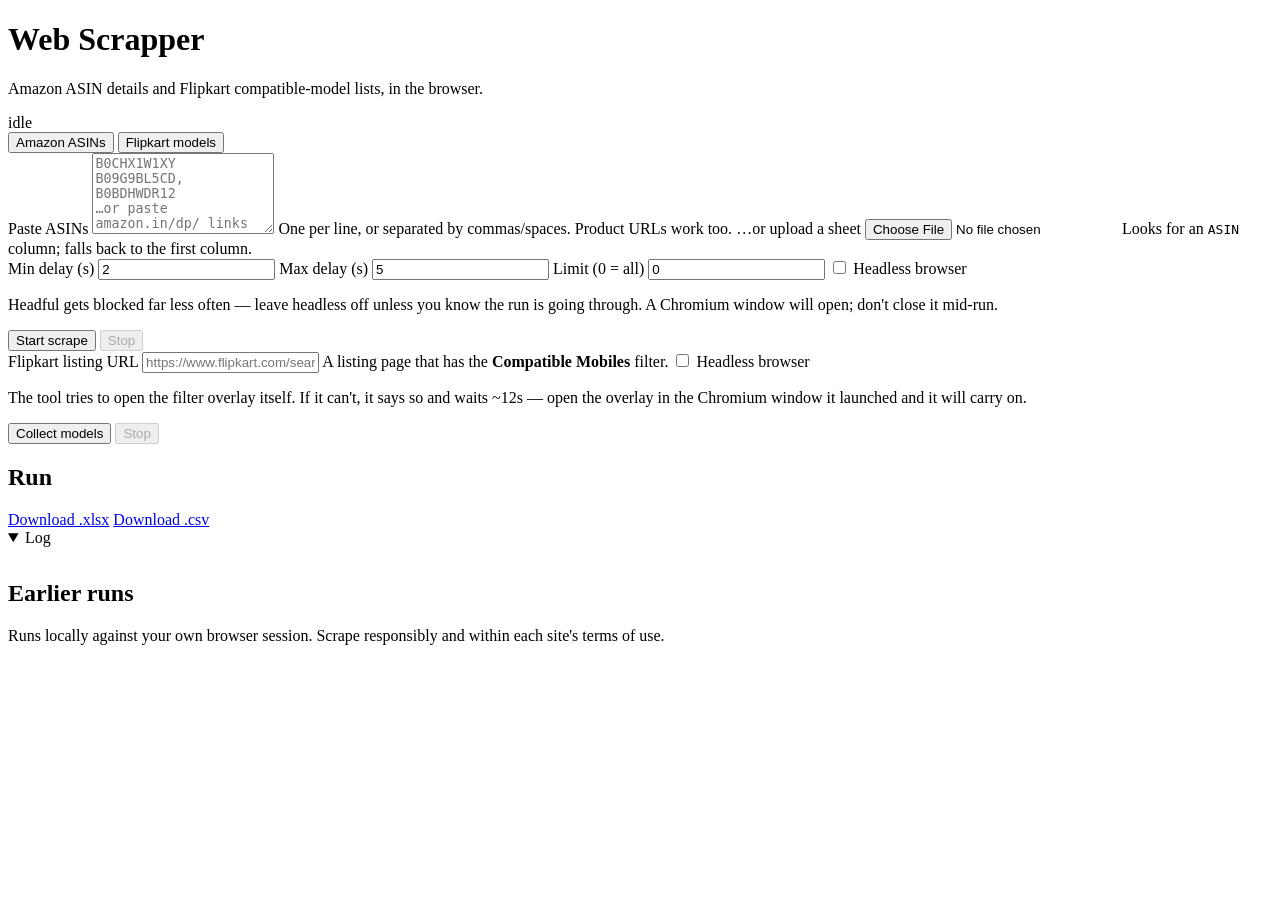
==== webapp/static/index.html @ 479dfd18 "Add a local web tool wrapping both scrapers Turns the Amazon ASIN script and the Flipkart console sn" ====
<!doctype html>
<html lang="en">
<head>
<meta charset="utf-8">
<meta name="viewport" content="width=device-width, initial-scale=1">
<title>Web Scrapper — Amazon &amp; Flipkart tool</title>
<link rel="stylesheet" href="/static/app.css">
</head>
<body>

<header class="topbar">
  <div class="wrap headrow">
    <div>
      <h1>Web Scrapper</h1>
      <p class="tag">Amazon ASIN details and Flipkart compatible-model lists, in the browser.</p>
    </div>
    <span id="conn" class="pill idle">idle</span>
  </div>
</header>

<main class="wrap">

  <nav class="tabs" role="tablist">
    <button class="tab active" data-tab="amazon" role="tab">Amazon ASINs</button>
    <button class="tab" data-tab="flipkart" role="tab">Flipkart models</button>
  </nav>

  <!-- ── Amazon ─────────────────────────────────────────────────────── -->
  <section class="panel" id="panel-amazon">
    <form id="form-amazon">
      <label class="field">
        <span class="label">Paste ASINs</span>
        <textarea name="asins" rows="5" placeholder="B0CHX1W1XY&#10;B09G9BL5CD, B0BDHWDR12&#10;…or paste amazon.in/dp/ links"></textarea>
        <span class="hint">One per line, or separated by commas/spaces. Product URLs work too.</span>
      </label>

      <label class="field">
        <span class="label">…or upload a sheet</span>
        <input type="file" name="file" accept=".xlsx,.xls,.csv">
        <span class="hint" id="file-hint">Looks for an <code>ASIN</code> column; falls back to the first column.</span>
      </label>

      <div class="row">
        <label class="field small">
          <span class="label">Min delay (s)</span>
          <input type="number" name="min_delay" value="2" min="0" step="0.5">
        </label>
        <label class="field small">
          <span class="label">Max delay (s)</span>
          <input type="number" name="max_delay" value="5" min="0" step="0.5">
        </label>
        <label class="field small">
          <span class="label">Limit (0 = all)</span>
          <input type="number" name="limit" value="0" min="0" step="1">
        </label>
        <label class="check">
          <input type="checkbox" name="headless">
          <span>Headless browser</span>
        </label>
      </div>

      <p class="note">Headful gets blocked far less often — leave headless off unless you know
        the run is going through. A Chromium window will open; don't close it mid-run.</p>

      <div class="actions">
        <button class="btn primary" type="submit">Start scrape</button>
        <button class="btn" type="button" id="stop-amazon" disabled>Stop</button>
      </div>
    </form>
  </section>

  <!-- ── Flipkart ───────────────────────────────────────────────────── -->
  <section class="panel hidden" id="panel-flipkart">
    <form id="form-flipkart">
      <label class="field">
        <span class="label">Flipkart listing URL</span>
        <input type="url" name="url" placeholder="https://www.flipkart.com/search?q=mobile+cover" required>
        <span class="hint">A listing page that has the <strong>Compatible Mobiles</strong> filter.</span>
      </label>

      <label class="check">
        <input type="checkbox" name="headless">
        <span>Headless browser</span>
      </label>

      <p class="note">The tool tries to open the filter overlay itself. If it can't, it says so and
        waits ~12s — open the overlay in the Chromium window it launched and it will carry on.</p>

      <div class="actions">
        <button class="btn primary" type="submit">Collect models</button>
        <button class="btn" type="button" id="stop-flipkart" disabled>Stop</button>
      </div>
    </form>
  </section>

  <!-- ── Run output ─────────────────────────────────────────────────── -->
  <section class="panel run hidden" id="run">
    <div class="run-head">
      <div>
        <h2 id="run-title">Run</h2>
        <p class="muted" id="run-sub"></p>
      </div>
      <div class="downloads">
        <a class="btn" id="dl-xlsx" href="#" download>Download .xlsx</a>
        <a class="btn" id="dl-csv" href="#" download>Download .csv</a>
      </div>
    </div>

    <div class="progress"><div class="progress-fill" id="bar"></div></div>

    <details class="logbox" open>
      <summary>Log</summary>
      <pre id="log"></pre>
    </details>

    <div class="tablewrap">
      <table id="results">
        <thead><tr id="head"></tr></thead>
        <tbody id="body"></tbody>
      </table>
    </div>
  </section>

  <section class="panel history hidden" id="history-panel">
    <h2>Earlier runs</h2>
    <ul id="history"></ul>
  </section>

</main>

<footer class="wrap">
  <p>Runs locally against your own browser session. Scrape responsibly and within each
    site's terms of use.</p>
</footer>

<script src="/static/app.js"></script>
</body>
</html>
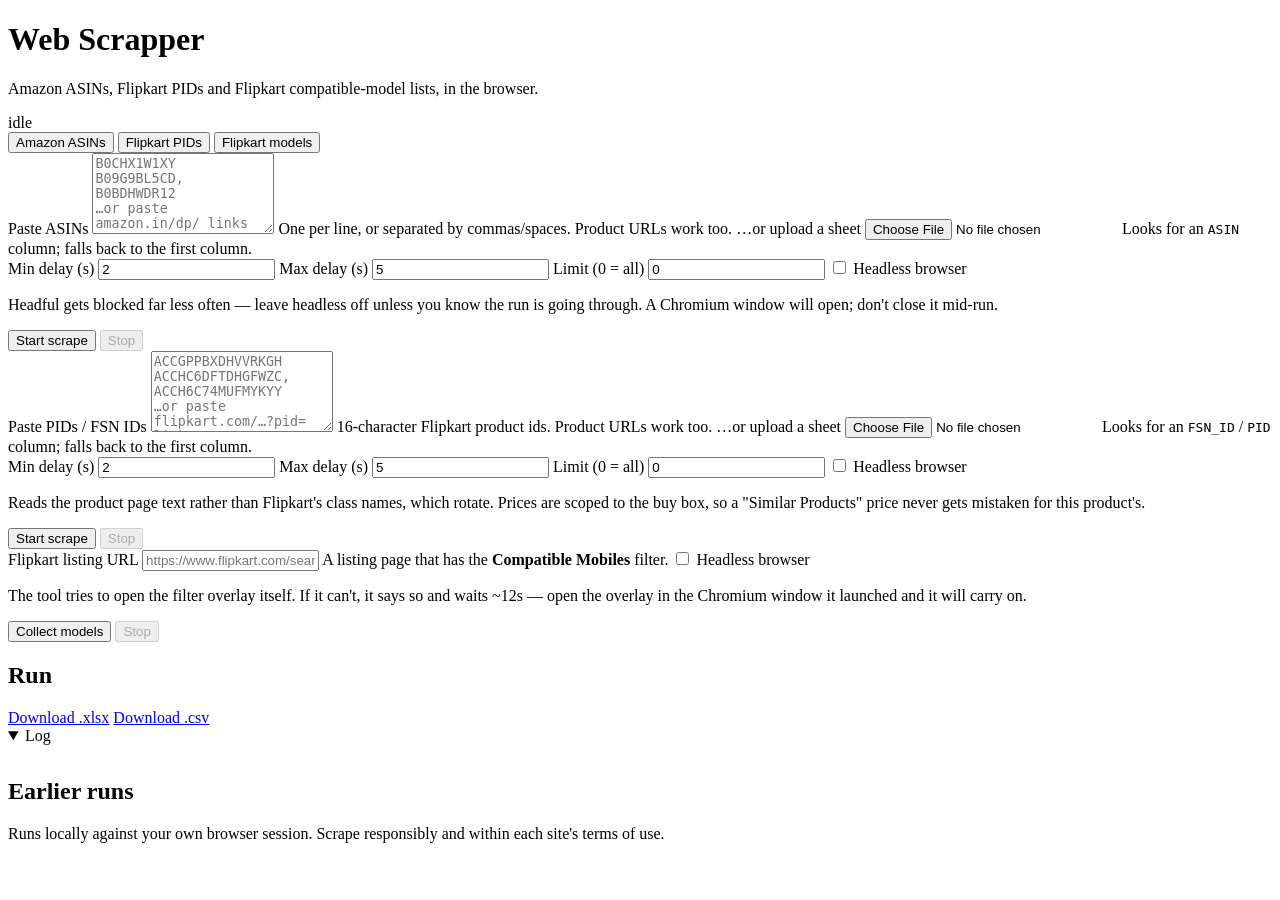
==== commit da80c273: "Add Flipkart PID scraping to the web tool Ports scraper_updated.py into a third tab, and fixes the b" ====
--- a/webapp/static/index.html
+++ b/webapp/static/index.html
@@ -12,7 +12,7 @@
   <div class="wrap headrow">
     <div>
       <h1>Web Scrapper</h1>
-      <p class="tag">Amazon ASIN details and Flipkart compatible-model lists, in the browser.</p>
+      <p class="tag">Amazon ASINs, Flipkart PIDs and Flipkart compatible-model lists, in the browser.</p>
     </div>
     <span id="conn" class="pill idle">idle</span>
   </div>
@@ -22,6 +22,7 @@
 
   <nav class="tabs" role="tablist">
     <button class="tab active" data-tab="amazon" role="tab">Amazon ASINs</button>
+    <button class="tab" data-tab="flipkart_pid" role="tab">Flipkart PIDs</button>
     <button class="tab" data-tab="flipkart" role="tab">Flipkart models</button>
   </nav>
 
@@ -65,6 +66,51 @@
       <div class="actions">
         <button class="btn primary" type="submit">Start scrape</button>
         <button class="btn" type="button" id="stop-amazon" disabled>Stop</button>
+      </div>
+    </form>
+  </section>
+
+  <!-- ── Flipkart PIDs ──────────────────────────────────────────────── -->
+  <section class="panel hidden" id="panel-flipkart_pid">
+    <form id="form-flipkart_pid">
+      <label class="field">
+        <span class="label">Paste PIDs / FSN IDs</span>
+        <textarea name="pids" rows="5" placeholder="ACCGPPBXDHVVRKGH&#10;ACCHC6DFTDHGFWZC, ACCH6C74MUFMYKYY&#10;…or paste flipkart.com/…?pid= links"></textarea>
+        <span class="hint">16-character Flipkart product ids. Product URLs work too.</span>
+      </label>
+
+      <label class="field">
+        <span class="label">…or upload a sheet</span>
+        <input type="file" name="file" accept=".xlsx,.xls,.csv">
+        <span class="hint" id="pid-file-hint">Looks for an <code>FSN_ID</code> / <code>PID</code> column; falls back to the first column.</span>
+      </label>
+
+      <div class="row">
+        <label class="field small">
+          <span class="label">Min delay (s)</span>
+          <input type="number" name="min_delay" value="2" min="0" step="0.5">
+        </label>
+        <label class="field small">
+          <span class="label">Max delay (s)</span>
+          <input type="number" name="max_delay" value="5" min="0" step="0.5">
+        </label>
+        <label class="field small">
+          <span class="label">Limit (0 = all)</span>
+          <input type="number" name="limit" value="0" min="0" step="1">
+        </label>
+        <label class="check">
+          <input type="checkbox" name="headless">
+          <span>Headless browser</span>
+        </label>
+      </div>
+
+      <p class="note">Reads the product page text rather than Flipkart's class names, which
+        rotate. Prices are scoped to the buy box, so a "Similar Products" price never gets
+        mistaken for this product's.</p>
+
+      <div class="actions">
+        <button class="btn primary" type="submit">Start scrape</button>
+        <button class="btn" type="button" id="stop-flipkart_pid" disabled>Stop</button>
       </div>
     </form>
   </section>
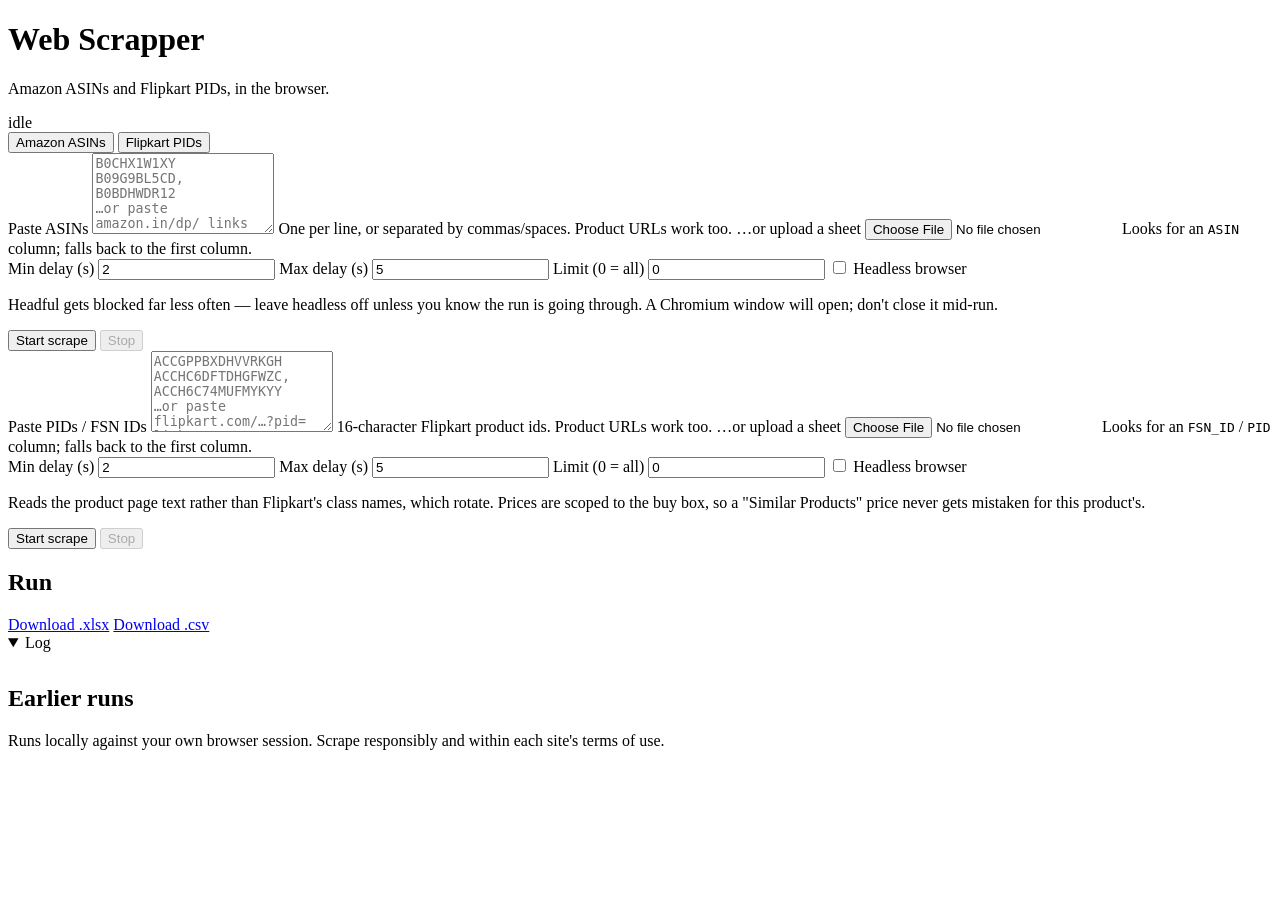
==== commit 66dd9bff: "Remove Flipkart Models Finder from web app and API" ====
--- a/webapp/static/index.html
+++ b/webapp/static/index.html
@@ -12,7 +12,7 @@
   <div class="wrap headrow">
     <div>
       <h1>Web Scrapper</h1>
-      <p class="tag">Amazon ASINs, Flipkart PIDs and Flipkart compatible-model lists, in the browser.</p>
+      <p class="tag">Amazon ASINs and Flipkart PIDs, in the browser.</p>
     </div>
     <span id="conn" class="pill idle">idle</span>
   </div>
@@ -23,7 +23,6 @@
   <nav class="tabs" role="tablist">
     <button class="tab active" data-tab="amazon" role="tab">Amazon ASINs</button>
     <button class="tab" data-tab="flipkart_pid" role="tab">Flipkart PIDs</button>
-    <button class="tab" data-tab="flipkart" role="tab">Flipkart models</button>
   </nav>
 
   <!-- ── Amazon ─────────────────────────────────────────────────────── -->
@@ -116,29 +115,6 @@
   </section>
 
   <!-- ── Flipkart ───────────────────────────────────────────────────── -->
-  <section class="panel hidden" id="panel-flipkart">
-    <form id="form-flipkart">
-      <label class="field">
-        <span class="label">Flipkart listing URL</span>
-        <input type="url" name="url" placeholder="https://www.flipkart.com/search?q=mobile+cover" required>
-        <span class="hint">A listing page that has the <strong>Compatible Mobiles</strong> filter.</span>
-      </label>
-
-      <label class="check">
-        <input type="checkbox" name="headless">
-        <span>Headless browser</span>
-      </label>
-
-      <p class="note">The tool tries to open the filter overlay itself. If it can't, it says so and
-        waits ~12s — open the overlay in the Chromium window it launched and it will carry on.</p>
-
-      <div class="actions">
-        <button class="btn primary" type="submit">Collect models</button>
-        <button class="btn" type="button" id="stop-flipkart" disabled>Stop</button>
-      </div>
-    </form>
-  </section>
-
   <!-- ── Run output ─────────────────────────────────────────────────── -->
   <section class="panel run hidden" id="run">
     <div class="run-head">
@@ -179,6 +155,8 @@
     site's terms of use.</p>
 </footer>
 
+<script src="/api/runtime.js"></script>
+<script src="/static/cloud.js"></script>
 <script src="/static/app.js"></script>
 </body>
 </html>
